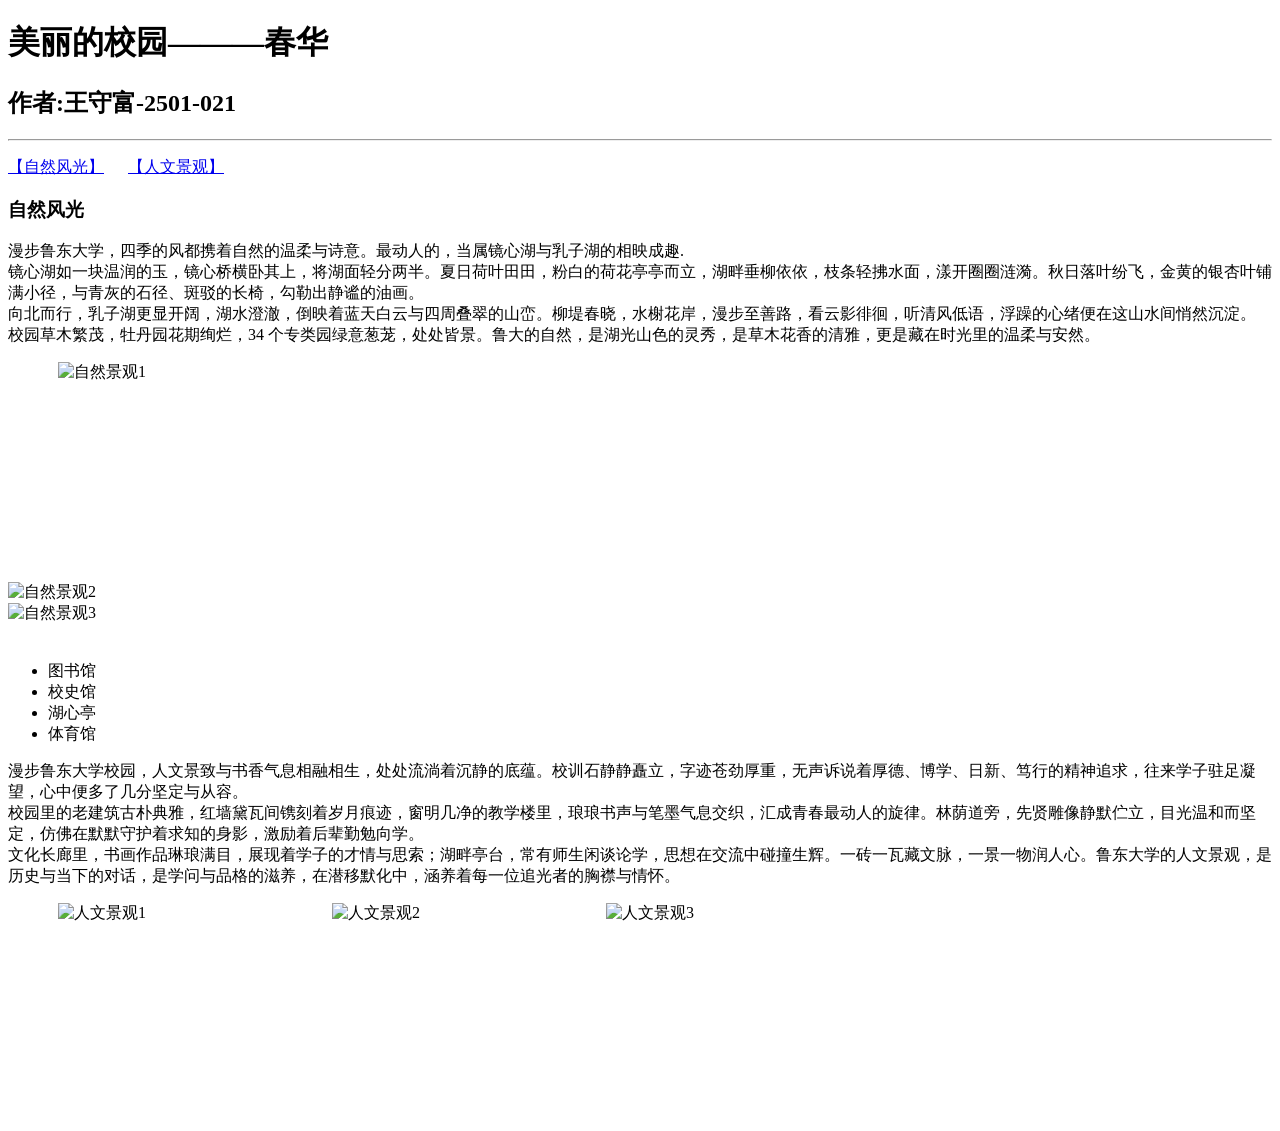
==== index.html @ f54d30ab "Rename lab1-2501-021-index.html to index.html" ====
<!DOCTYPE html>
<html lang="en">
<head>
    <meta charset="UTF-8">
    <meta name="viewport" content="width=device-width, initial-scale=1.0">
    <title>Document</title>
    <style>
        .img-x{
            width: 220px;
            height: 220px;
            margin-left: 50px;
            display :inline-block;
        }
        .img-x img{
            width: 100%;
            height: 100%;
            object-fit: cover;
        }
        </style>
</head>
<body>
    <h1>美丽的校园———春华</h1>
    <h2>作者:王守富-2501-021</h2>
    <hr>
    <p>
        <a href="#ziran">【自然风光】</a>
        &nbsp;&nbsp;&nbsp;&nbsp;
        <a href="#renwen">【人文景观】</a>
    </p>
    <h3 id="ziran">自然风光</h3>
    <p>漫步鲁东大学，四季的风都携着自然的温柔与诗意。最动人的，当属镜心湖与乳子湖的相映成趣.<br>镜心湖如一块温润的玉，镜心桥横卧其上，将湖面轻分两半。夏日荷叶田田，粉白的荷花亭亭而立，湖畔垂柳依依，枝条轻拂水面，漾开圈圈涟漪。秋日落叶纷飞，金黄的银杏叶铺满小径，与青灰的石径、斑驳的长椅，勾勒出静谧的油画。<br>向北而行，乳子湖更显开阔，湖水澄澈，倒映着蓝天白云与四周叠翠的山峦。柳堤春晓，水榭花岸，漫步至善路，看云影徘徊，听清风低语，浮躁的心绪便在这山水间悄然沉淀。<br>校园草木繁茂，牡丹园花期绚烂，34 个专类园绿意葱茏，处处皆景。鲁大的自然，是湖光山色的灵秀，是草木花香的清雅，更是藏在时光里的温柔与安然。
    </p>
    <div class="img-x"><img src="https://ts1.tc.mm.bing.net/th/id/OIP-C.0ClcM1EjpSSl-SsuNlZX5AHaE1?rs=1&pid=ImgDetMain&o=7&rm=3"alt="自然景观1">
    </div>
    <div class=""><img src="https://ts1.tc.mm.bing.net/th/id/OIP-C.HHAGwTKiSUhlyg_MrsV8twHaE7?rs=1&pid=ImgDetMain&o=7&rm=3"alt="自然景观2">
    </div>
    <div class=""><img src="https://ts1.tc.mm.bing.net/th/id/R-C.f278a01a2d5be82939fb8997ac0c1601?rik=5MGQ8FQgY2nisg&riu=http%3a%2f%2fzt.gaoxiaojob.com%2flddx1903.jpg&ehk=tACQ5u8cuaQBHzIM0vaIFdIWWPREwzF9BQBb2fLZK%2bs%3d&risl=&pid=ImgRaw&r=0"alt=自然景观3>  </div>
    <br>
    <h3 id="renwen"></h3>
    <ul>
        <li>图书馆</li>
        <li>校史馆</li>
        <li>湖心亭</li>
        <li>体育馆</li>
    </ul>
    <p>漫步鲁东大学校园，人文景致与书香气息相融相生，处处流淌着沉静的底蕴。校训石静静矗立，字迹苍劲厚重，无声诉说着厚德、博学、日新、笃行的精神追求，往来学子驻足凝望，心中便多了几分坚定与从容。<br>校园里的老建筑古朴典雅，红墙黛瓦间镌刻着岁月痕迹，窗明几净的教学楼里，琅琅书声与笔墨气息交织，汇成青春最动人的旋律。林荫道旁，先贤雕像静默伫立，目光温和而坚定，仿佛在默默守护着求知的身影，激励着后辈勤勉向学。<br>文化长廊里，书画作品琳琅满目，展现着学子的才情与思索；湖畔亭台，常有师生闲谈论学，思想在交流中碰撞生辉。一砖一瓦藏文脉，一景一物润人心。鲁东大学的人文景观，是历史与当下的对话，是学问与品格的滋养，在潜移默化中，涵养着每一位追光者的胸襟与情怀。
    </p>
    <div class="img-x">
        <img src="https://ts1.tc.mm.bing.net/th/id/R-C.b050610da8d6ebf20a537dd42958c211?rik=tgTvNTGqeu7Kkg&riu=http%3a%2f%2fimg.gaosan.com%2fupload%2fwebimg%2f1923.jpg&ehk=%2f0xCxxc8%2bzZm1y4LprDjWU53lmsVxIJB9x%2fdz1yVHOo%3d&risl=&pid=ImgRaw&r=0"alt="人文景观1">        
    </div>
    <div class="img-x"><img src="https://pic2.zhimg.com/v2-790b6234ae0afc2f4e77d3209623eec4_r.jpg?source=1940ef5c"alt="人文景观2">
    </div>
    <div class="img-x"><img src="https://ts1.tc.mm.bing.net/th/id/OIP-C.a2CSNyK9OCk-UGKZwAnAnQHaEo?rs=1&pid=ImgDetMain&o=7&rm=3"alt="人文景观3"></div>
</html>
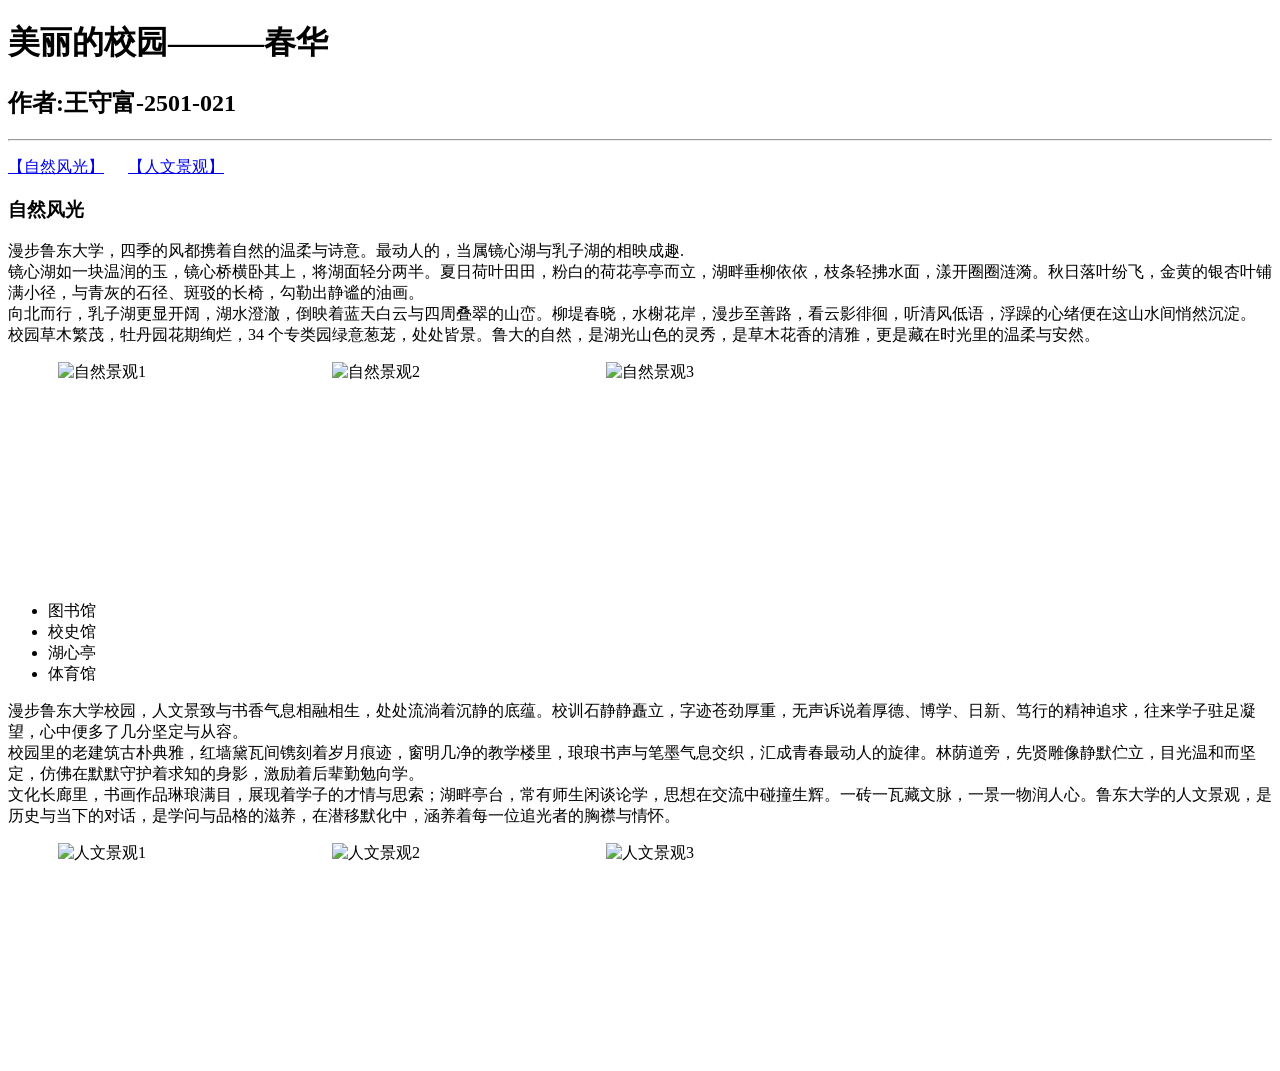
==== commit 4e266d04: "Update index.html" ====
--- a/index.html
+++ b/index.html
@@ -30,11 +30,12 @@
     <h3 id="ziran">自然风光</h3>
     <p>漫步鲁东大学，四季的风都携着自然的温柔与诗意。最动人的，当属镜心湖与乳子湖的相映成趣.<br>镜心湖如一块温润的玉，镜心桥横卧其上，将湖面轻分两半。夏日荷叶田田，粉白的荷花亭亭而立，湖畔垂柳依依，枝条轻拂水面，漾开圈圈涟漪。秋日落叶纷飞，金黄的银杏叶铺满小径，与青灰的石径、斑驳的长椅，勾勒出静谧的油画。<br>向北而行，乳子湖更显开阔，湖水澄澈，倒映着蓝天白云与四周叠翠的山峦。柳堤春晓，水榭花岸，漫步至善路，看云影徘徊，听清风低语，浮躁的心绪便在这山水间悄然沉淀。<br>校园草木繁茂，牡丹园花期绚烂，34 个专类园绿意葱茏，处处皆景。鲁大的自然，是湖光山色的灵秀，是草木花香的清雅，更是藏在时光里的温柔与安然。
     </p>
-    <div class="img-x"><img src="https://ts1.tc.mm.bing.net/th/id/OIP-C.0ClcM1EjpSSl-SsuNlZX5AHaE1?rs=1&pid=ImgDetMain&o=7&rm=3"alt="自然景观1">
+    <div class="img-x"><img src="https://ts1.tc.mm.bing.net/th/id/OIP-C.0ClcM1EjpSSl-SsuNlZX5AHaE1?rs=1&pid=ImgDetMain&o=7&rm=3"alt="自然景观1"width="220" height="220">
     </div>
-    <div class=""><img src="https://ts1.tc.mm.bing.net/th/id/OIP-C.HHAGwTKiSUhlyg_MrsV8twHaE7?rs=1&pid=ImgDetMain&o=7&rm=3"alt="自然景观2">
+    <div class="img-x"><img src="https://ts1.tc.mm.bing.net/th/id/OIP-C.HHAGwTKiSUhlyg_MrsV8twHaE7?rs=1&pid=ImgDetMain&o=7&rm=3"alt="自然景观2"width="220" height="220">
     </div>
-    <div class=""><img src="https://ts1.tc.mm.bing.net/th/id/R-C.f278a01a2d5be82939fb8997ac0c1601?rik=5MGQ8FQgY2nisg&riu=http%3a%2f%2fzt.gaoxiaojob.com%2flddx1903.jpg&ehk=tACQ5u8cuaQBHzIM0vaIFdIWWPREwzF9BQBb2fLZK%2bs%3d&risl=&pid=ImgRaw&r=0"alt=自然景观3>  </div>
+    <div class="img-x"><img src="https://ts3.tc.mm.bing.net/th/id/OIP-C.hxmH1lVrhCbL-FNVxZ3acgHaDw?rs=1&pid=ImgDetMain&o=7&rm=3"alt="自然景观3"width="220" height="220"> 
+    </div>
     <br>
     <h3 id="renwen"></h3>
     <ul>
